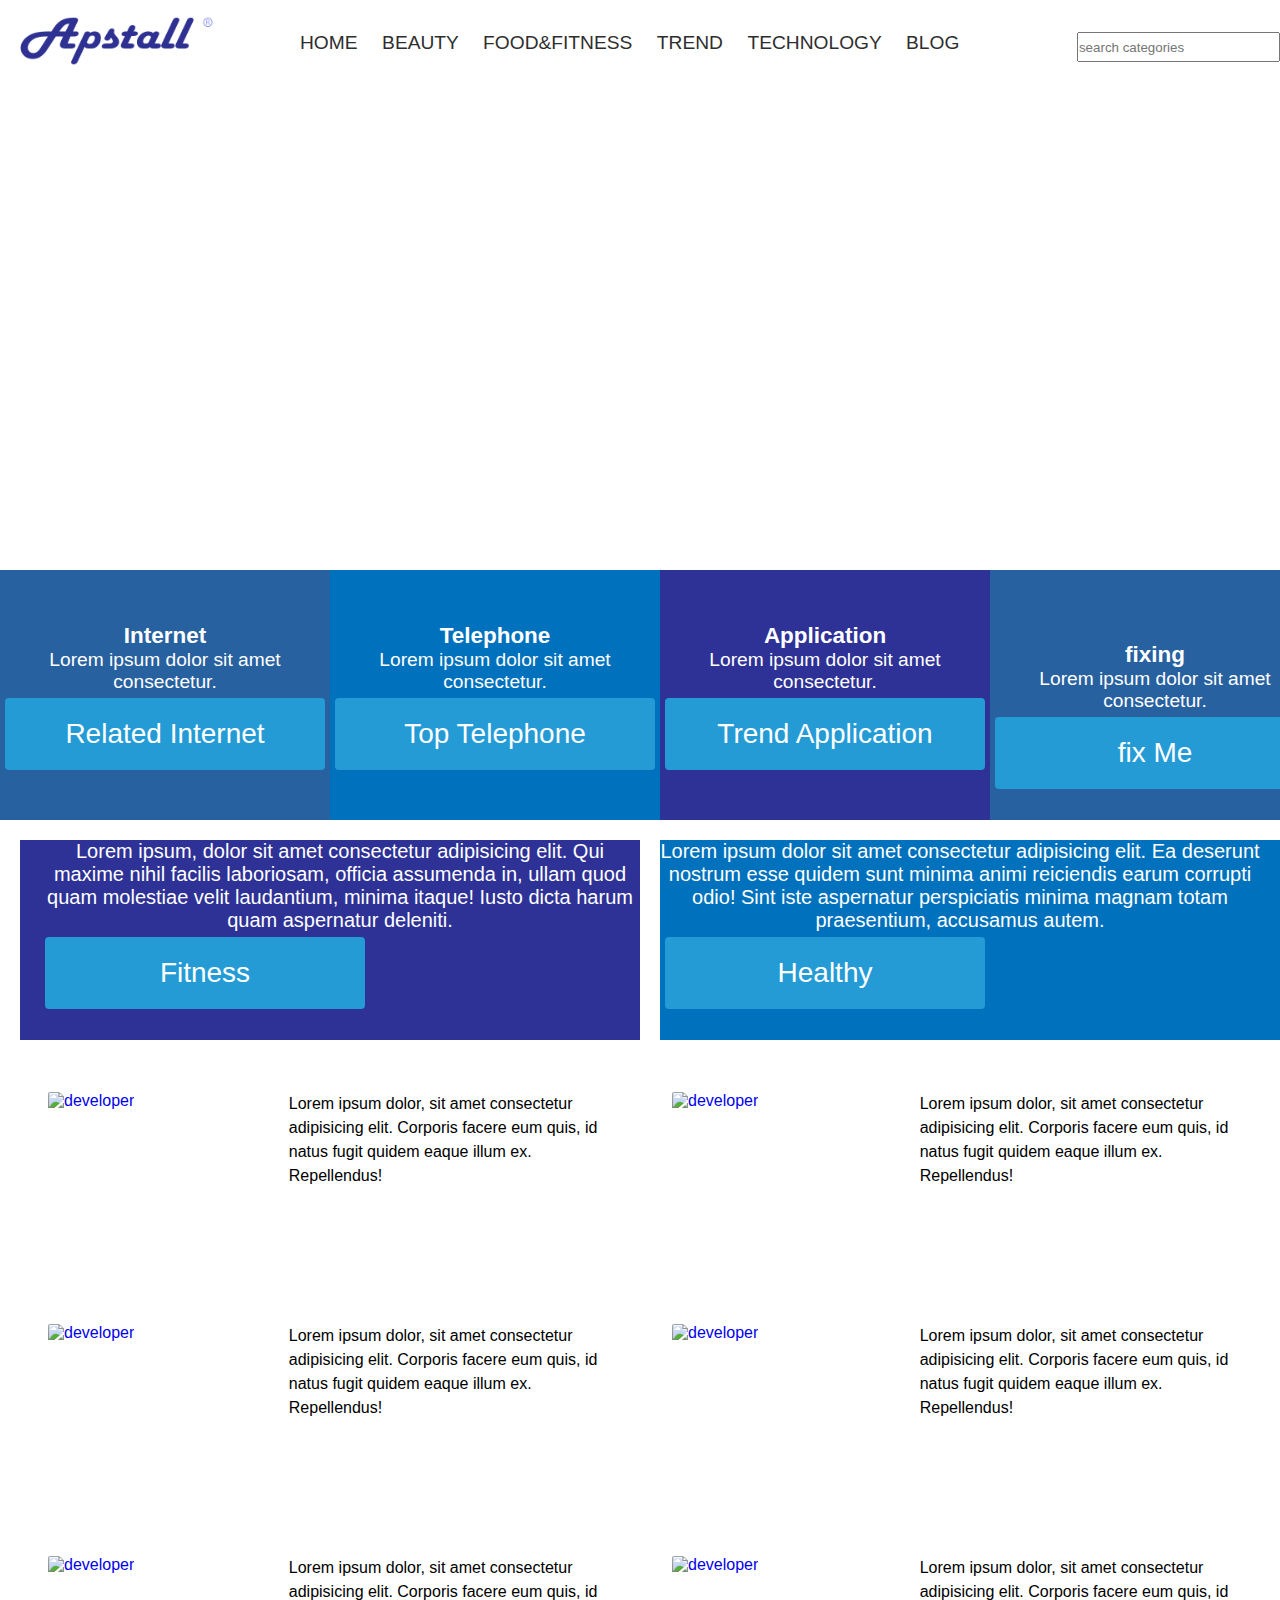
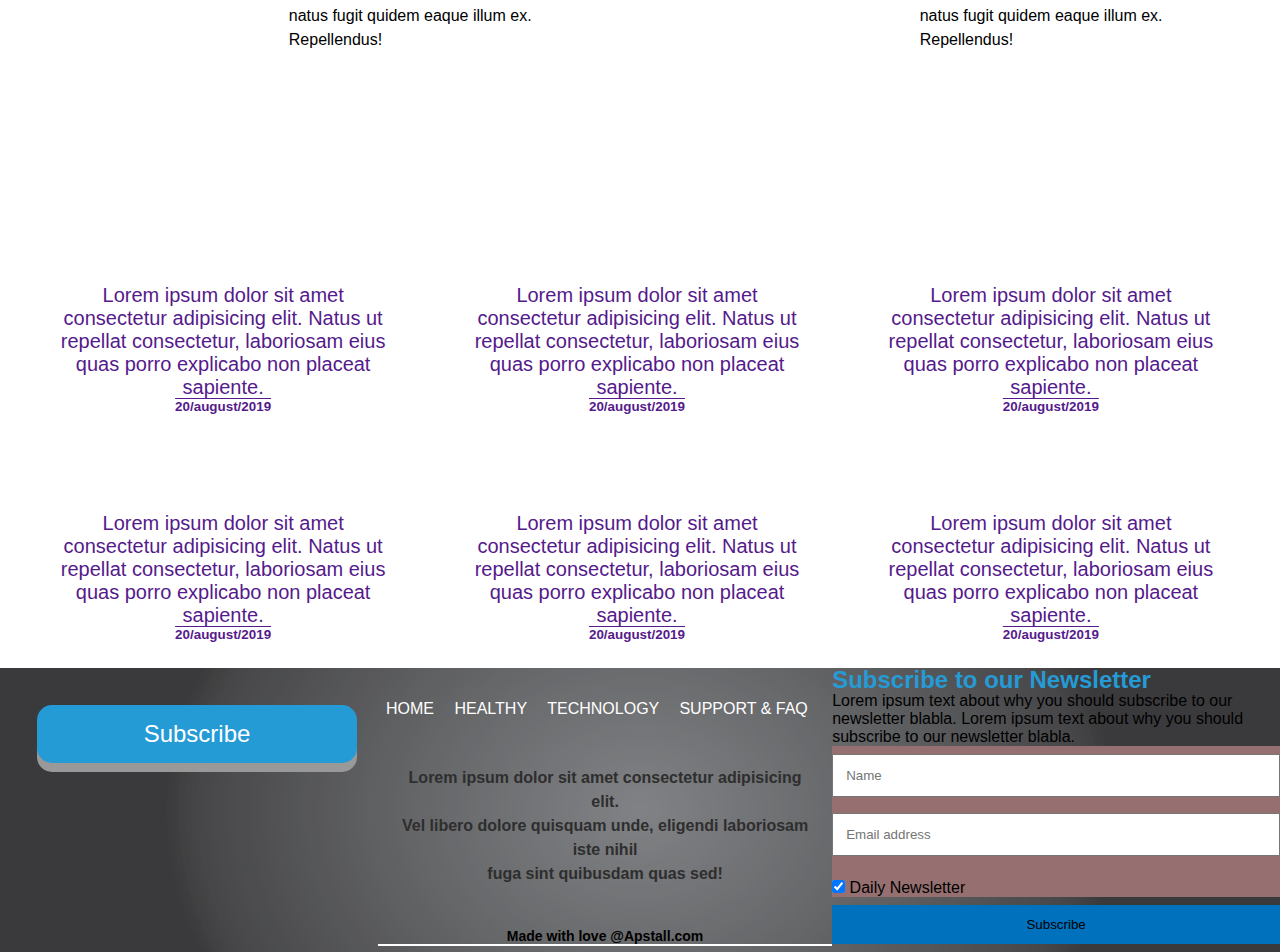
==== index.html @ cbfae72e "Add files via upload" ====
<!DOCTYPE html>
<html lang="en">
<head>
    <meta charset="UTF-8">
    <meta name="viewport" content="width=device-width, initial-scale=1.0">
    <link rel="stylesheet" href="https://use.fontawesome.com/releases/v5.7.0/css/all.css" integrity="sha384-lZN37f5QGtY3VHgisS14W3ExzMWZxybE1SJSEsQp9S+oqd12jhcu+A56Ebc1zFSJ" crossorigin="anonymous">

    <link rel="stylesheet" href="css/style.css" type="text/css">
    <meta http-equiv="X-UA-Compatible" content="ie=edge">
    <title>Appstall</title>
</head>
<body>
    <header class="heading">
        <div id="header">
            <div class="logo">
            <img src="LOGO~RELATED/appstall1.png" alt="logo" class="logo-image">
            </div>
            <div class="navbar">
                <ul>
                    <li>
                        <a href="index.html">Home</a>
                    </li>
                    <li>
                        <a href="Beauty/index.html">Beauty</a>
                    </li>
                    <li>
                        <a href="FOOD&FITNESS/index.html">Food&Fitness</a>
                    </li>
                    <li>
                        <a href="TRENDS/index.html">Trend</a>
                    </li>
                    <li>
                        <a href="TECHNOLOGY/index~technology.html">Technology</a>
                    </li>
                    <li>
                        <a href="BLOG/index.html">blog</a>
                    </li>
                </ul>
            </div>
            <div class="search">
                <input type="search" name="" placeholder="search categories" id="">
            </div>
        </div>
    </header>
    <section id="section1">
        <div class="showcase">
            <h1>APSTALL IS THE TECHNOLOGY BASED WEBSITE.</h1>
         Lorem ipsum dolor sit amet consectetur adipisicing elit. Cupiditate tenetur odio adipisci, minus maxime totam obcaecati qui mollitia deleniti soluta!
        </div>
        <div class="internet">
            <div class="icons">
            <div><i class="fas fa-network-wired"></i></div>
            <h3>Internet</h3>
            <p>Lorem ipsum dolor sit amet consectetur.</p>
            </div>
            <div class="icons1">
                    <a href="BLOG/index.html"><button class="button"><span>Related Internet</span></button></a>
            </div>
        </div>
        <div class="telephone">
                <div class="icons">
                        <div><i class="fas fa-mobile-alt"></i></div>
                        <h3>Telephone</h3>
                        <p>Lorem ipsum dolor sit amet consectetur.</p>
                        </div>
                        <div class="icons1">
                                <a href="TRENDS/index.html"><button class="button"><span>Top Telephone</span></button></a>
                        </div>
        </div>
        <div class="application">
                <div class="icons">
                        <div><i class="fab fa-app-store"></i>
                            <i class="fab fa-google-play"></i>
                        </div>
                        <h3>Application</h3>
                        <p>Lorem ipsum dolor sit amet consectetur.</p>
                        </div>
                        <div class="icons1">
                                <a href="TECHNOLOGY/index~technlogy.html"><button class="button"><span>Trend Application</span></button></a>
                        </div>
        </div>
        <div class="fixing">
                <div class="icons">
                        <div class="icons"><i class="fas fa-tools"></i></div>
                        <h3>fixing</h3>
                        <p>Lorem ipsum dolor sit amet consectetur.</p>
                        </div>
                        <div class="icons1">
                                <a href="https://www.codeclab.ml"><button class="button"><span>fix Me</span></button></a>
                        </div>
        </div>
    </section>
    <div class="all-section">
    <section id="section2">
        <div class="trusted">
            <div class="table">
                <div class="table-section1">
                    Lorem ipsum, dolor sit amet consectetur adipisicing elit.
                    Qui maxime nihil facilis laboriosam, officia assumenda in,
                    ullam quod quam molestiae velit laudantium, minima itaque!
                    Iusto dicta harum quam aspernatur deleniti.
                    <div>
                        <a href="FOOD&FITNESS/index.html"><button class="button"><span>Fitness</span> </button></a>
                    </div>
                </div>
                <div class="table-section2">
                    Lorem ipsum dolor sit amet consectetur adipisicing elit.
                     Ea deserunt nostrum esse quidem sunt minima animi reiciendis
                      earum corrupti odio! Sint iste aspernatur perspiciatis
                       minima magnam totam praesentium, accusamus autem.
                       <div>
                        <a href="Beauty/index.html"><button class="button"><span>Healthy</span></button></a>
                    </div>
                </div>
            </div>
        </div>
    </section>
    <section id="section3">
        <div class="update-more">
                <div class="news">
                        <div class="rimwe">
                        <a href="FOOD&FITNESS/Food&Fitness~feeds/topsports.html">
                        <div class="image">
                            <img src="https://c176.pcloud.com/dpZyKwHC8ZcDFNyQZVY4iZZfflqA7ZNVZZhgLZXZQB3JyLfcO0hjqDNnAlJiykeMLO6V/th-13525375424-1216x766.jpg" alt="developer" class="img">
                        </div>
                        <div class="paragraph">
                            <p>Lorem ipsum dolor, sit amet consectetur adipisicing elit. Corporis facere eum quis, id natus fugit quidem eaque illum ex. Repellendus!</p>
                            <h4>BY SENEZA Vedaste</h4>
                        </div>
                        </a>
                        </div>
                </div>
                <div class="news">
                    <div class="rimwe">
                        <a href="TECHNOLOGY/Tech~feeds/howtechnlogy.html">
                        <div class="image">
                            <img src="https://c151.pcloud.com/dpZ7kzzC8ZebIayQZVY4iZZx9lqA7ZNVZZhgLZXZMR0g0aUyEhJoNmR38fi3chEs2i6V/th-13525758049-1152x768.jpg" alt="developer" class="img">
                        </div>
                        <div class="paragraph">
                            <p>Lorem ipsum dolor, sit amet consectetur adipisicing elit. Corporis facere eum quis, id natus fugit quidem eaque illum ex. Repellendus!</p>
                            <h4>BY SENEZA Vedaste</h4>
                        </div>
                        </a>
                    </div>
                </div>
                <div class="news">
                        <div class="rimwe">
                        <a href="TECHNOLOGY/Tech~feeds/howtechnlogy.html">
                        <div class="image">
                            <img src="https://c133.pcloud.com/dpZNc4zC8ZNitk7QZVY4iZZqMlqA7ZNVZZhgLZXZFCVfQgQlwWp0eqXsUXupv8eWzwL7/th-13528011593-1150x767.jpg" alt="developer" class="img">
                        </div>
                        <div class="paragraph">
                            <p>Lorem ipsum dolor, sit amet consectetur adipisicing elit. Corporis facere eum quis, id natus fugit quidem eaque illum ex. Repellendus!</p>
                            <h4>BY SENEZA Vedaste</h4>
                        </div>
                        </a>
                        </div>
                </div>
        </div>
        <div class="top-more">
                <div class="news">
                        <div class="rimwe">
                        <a href="TRENDS/Trend~feeds/trend1.html">
                        <div class="image">
                            <img src="https://c71.pcloud.com/dpZeP4zC8ZoHUayQZVY4iZZgMlqA7ZNVZZhgLZXZ7yY4eJTcTHLFkgCc3iQkYRhlh6dV/th-13525753808-1152x768.jpg" alt="developer" class="img">
                        </div>
                        <div class="paragraph">
                            <p>Lorem ipsum dolor, sit amet consectetur adipisicing elit. Corporis facere eum quis, id natus fugit quidem eaque illum ex. Repellendus!</p>
                            <h4>BY SENEZA Vedaste</h4>
                        </div>
                        </a>
                        </div>
                </div>
                <div class="news">
                        <div class="rimwe">
                        <a href="BLOG/blog~feeds/brog1.html">
                        <div class="image">
                            <img src="https://c128.pcloud.com/dpZuxwjC8Zekg3yQZVY4iZZmntqA7ZNVZZhgLZXZWCynM3a11zzGu0m6KtaINpdjlMIV/th-13525931899-1152x768.jpg" alt="developer" class="img">
                        </div>
                        <div class="paragraph">
                            <p>Lorem ipsum dolor, sit amet consectetur adipisicing elit. Corporis facere eum quis, id natus fugit quidem eaque illum ex. Repellendus!</p>
                            <h4>BY SENEZA Vedaste</h4>
                        </div>
                        </a>
                        </div>
                </div>
                <div class="news">
                        <div class="rimwe">
                        <a href="Beauty/beauty~feeds/top10peoplewith.html">
                        <div class="image">
                            <img src="https://c128.pcloud.com/dpZxgwjC8ZUKNNyQZVY4iZZ5ntqA7ZNVZZhgLZXZKbNDAUQL9Hk3F4Cd7jeTT7kKmgxX/th-13525539870-1152x768.jpg" alt="developer" class="img">
                        </div>
                        <div class="paragraph">
                            <p>Lorem ipsum dolor, sit amet consectetur adipisicing elit. Corporis facere eum quis, id natus fugit quidem eaque illum ex. Repellendus!</p>
                            <h4>BY SENEZA Vedaste</h4>
                        </div>
                        </a>
                        </div>
                </div>
        </div>
    </section>
    <section id="section4">
        <div id="media-class">
            <div class="social-media">
                    <div class="inline">
                            <div id="all1">
                                <a href="">
                                <div class="imge">
                                    <img src="image/visual-studio-live-share-hero.jpg" alt="" class="allmagedescription">
                                </div>
                                <div class="decription">
                                    Lorem ipsum dolor sit amet consectetur adipisicing elit. Natus ut repellat consectetur, laboriosam eius quas porro explicabo non placeat sapiente.
                                    <br>
                                    <h6>20/august/2019</h6>
                                </div>
                            </a>
                            </div>

                                    <div id="all2">
                                        <a href="">
                                        <div class="imge">
                                            <img src="image/sublime-text.jpeg" alt="" class="allmagedescription">
                                        </div>
                                        <div class="decription">
                                            Lorem ipsum dolor sit amet consectetur adipisicing elit. Natus ut repellat consectetur, laboriosam eius quas porro explicabo non placeat sapiente.
                                            <br>
                                            <h6>20/august/2019</h6>
                                        </div>
                                    </a>
                                    </div>

                                            <div id="all3">
                                                <a href="">
                                                <div class="imge">
                                                    <img src="image/gaming-green-keyboard-51415.jpg" alt="" class="allmagedescription">
                                                </div>
                                                <div class="decription">
                                                    Lorem ipsum dolor sit amet consectetur adipisicing elit. Natus ut repellat consectetur, laboriosam eius quas porro explicabo non placeat sapiente.
                                                    <br>
                                                    <h6>20/august/2019</h6>
                                                </div>
                                            </a>
                                            </div>
                                        </div>
                                        <div class="inline">
                                                <div id="all1">
                                                    <a href="">
                                                    <div class="imge">
                                                        <img src="image/code-coding-data-574071.jpg" alt="" class="allmagedescription">
                                                    </div>
                                                    <div class="decription">
                                                        Lorem ipsum dolor sit amet consectetur adipisicing elit. Natus ut repellat consectetur, laboriosam eius quas porro explicabo non placeat sapiente.
                                                        <br>
                                                        <h6>20/august/2019</h6>
                                                    </div>
                                                </a>
                                                </div>

                                                        <div id="all2">
                                                            <a href="">
                                                            <div class="imge">
                                                                <img src="image/code-coding-conceptual-270632.jpg" alt="" class="allmagedescription">
                                                            </div>
                                                            <div class="decription">
                                                                Lorem ipsum dolor sit amet consectetur adipisicing elit. Natus ut repellat consectetur, laboriosam eius quas porro explicabo non placeat sapiente.
                                                                <br>
                                                                <h6>20/august/2019</h6>
                                                            </div>
                                                        </a>
                                                        </div>

                                                                <div id="all3">
                                                                    <a href="">
                                                                    <div class="imge">
                                                                        <img src="image/code-codes-coding-207580.jpg" alt="" class="allmagedescription">
                                                                    </div>
                                                                    <div class="decription">
                                                                        Lorem ipsum dolor sit amet consectetur adipisicing elit. Natus ut repellat consectetur, laboriosam eius quas porro explicabo non placeat sapiente.
                                                                        <br>
                                                                        <h6>20/august/2019</h6>
                                                                    </div>
                                                                </a>
                                                                </div>
                                                            </div>
            </div>
            <div class="feeds-media">

            </div>

        </div>
    </section>
</div>
    <footer id="footer">
        <div class="footer">
            <div class="footer1">
                <button class="button">Subscribe</button>
                <i class="fab fa-youtube-square fe1"></i>
                <i class="fab fa-facebook-square fe2"></i>
                <i class="fab fa-twitter-square fe3"></i>
                <i class="fab fa-instagram fe4"></i>
                <i class="fas fa-envelope fe5"></i>
            </div>
            <div class="footer2">
                <ul>
                    <li>
                        <a href="#">HOME</a>
                    </li>
                    <li>
                        <a href="news-feed/healthyoflife.html">HEALTHY</a>
                    </li>
                    <li>
                        <a href="news-feed/healthyoflife1.html">TECHNOLOGY</a>
                   </li>
                   <li>
                       <a href="https://www.codeclab.ml">SUPPORT & FAQ</a>
                   </li>
                </ul>
                <h2>
                    Lorem ipsum dolor sit amet consectetur adipisicing elit. <br>Vel libero dolore quisquam unde, eligendi laboriosam iste nihil <br>fuga sint quibusdam quas sed!

                </h2>
                <h4>Made with love @Apstall.com</h4>
            </div>
            <div class="footer3">
                <form action="action_page.php">
                    <div class="container">
                      <h2>Subscribe to our Newsletter</h2>
                      <p>Lorem ipsum text about why you should subscribe to our
                          newsletter blabla. Lorem ipsum text about why you should subscribe
                          to our newsletter blabla.</p>

                    </div>

                    <div class="container" style="background-color:rgb(150, 112, 112); color:black;">
                      <input type="text" placeholder="Name" name="name" required>
                      <input type="text" placeholder="Email address" name="mail" required>
                      <label>
                        <input type="checkbox" checked="checked" name="subscribe"> Daily Newsletter
                      </label>
                    </div>

                    <div class="container">
                      <input type="submit" value="Subscribe">
                    </div>
                  </form>
            </div>
        </div>
    </footer>

</body>
</html>
---- css/style.css ----
:root{
    background-color:#fff;
    color:#000;
    hover:#259bd6;
    footer-color:#181818;
}

*{
    margin:0px;
    padding:0px;
}

body{
    background-color:--var(background-color);
    color:#000;
    font-size:16px;
    font-family: -apple-system, BlinkMacSystemFont, 'Segoe UI', Roboto, Oxygen, Ubuntu, Cantarell, 'Open Sans', 'Helvetica Neue', sans-serif;
}


#header{
    display: grid;
    grid-template-columns: 0.5fr 2fr 0.5fr;
    background-color:#fff;
    color:#2e2e2e;
    grid-template-rows:50px 150px 90px;
    grid-gap:1em;
    border-bottom-color: rgb(24, 24, 24);
    height: 70px;
}

.logo-image{
    padding: 1em;
    height: 50px;
    border-radius:4px;
}
.navbar ul{
    padding-top: 2em;
    padding-left: 2em;
}
.navbar ul li{
    list-style-type: none;
    text-transform: uppercase;
    list-style: none;
    padding-left: 1em;

    font-size:120%;
    display: inline;
}
.icons1 a{
    text-decoration:none;
}
.navbar ul li a{
    text-decoration:none;
    color:#2e2e2e;
}
.navbar ul li a:hover{
    color:#259bd6;
    text-decoration:underline;
}
.search{
    padding-top:2em;
}
.search input{
    width:100%;
    height: 30px;
    padding-right: 2em;
}

#section1{
    padding: 0;
    display: grid;
    grid-template-columns: repeat(4, 1fr);
    grid-gap: px;
    grid-template-rows: 250px 250px 250px ;
}

.showcase{
    grid-column: 1 / 5;
    grid-row: 1 / 3;
    background-image: url(https://c67.pcloud.com/dpZYtLzC8Z9VtayQZVY4iZZmMlqA7ZNVZZhgLZXZDnLt8RQ2nGFSSOhhznXGqjhBUUiX/th-13525738531-1152x768.jpg);
    background-position: center;
    background-repeat: no-repeat;
    background-size: cover;
    text-align: center;
    height: auto;
    color:white;
    font-size:120%;
    box-shadow: rgb(0, 113, 188);

}
.showcase h1{
    top: 150%;
    left: 50%;
    font-size:40px;
}


.internet{
    grid-column: 1;
    grid-row: 3;
    color:white;
    font-size: 120%;
    text-align: center;
    background-color:#2861a0;
}
/* Blue */
#footer .button {
    padding: 15px 25px;
    font-size: 24px;
    text-align: center;
    cursor: pointer;
    outline: none;
    color: #fff;
    border: none;
    border-radius: 15px;
    box-shadow: 0 9px #999;
  }



  #footer .button:active {
    box-shadow: 0 5px #666;
    transform: translateY(4px);
  }
  .icons{
      padding-top:1em;
  }
.telephone{
    grid-column: 2;
    grid-row: 3;
    color:white;
    font-size: 120%;
    text-align: center;
    background-color: rgb(0, 113, 188);
}
.application{
    grid-column: 3;
    grid-row: 3;
    color:white;
    font-size: 120%;
    text-align: center;
    background-color:rgb(46, 49, 149);
}
.fixing{
    grid-column: 4;
    grid-row: 3;
    color:white;
    font-size: 120%;
    text-align: center;
    background-color:#2861a0;;
}
.internet:hover{
    border-radius: 5px;
}

/*.all-section{
width:95%;
overflow: hidden;
position: relative;

}
*/

#section2{
    display: grid;
    grid-template-columns: repeat(2, 2fr);
    grid-template-rows: auto;
    grid-gap: 1px;
}
.trusted{
    grid-column: 1 / 3;
    grid-row: 1 / 3;
    text-align: center;
    height: auto;
    background-color:white;
    color:black;
    font-size:120%;
}
.table{
    padding: 1em;
    display: grid;
    grid-template-columns: 50% 50%;
    grid-gap:1em;
    grid-template-rows: 200px;
    font-size:20px;
    text-align:center;
  }
  .table-section1{
    background-color:rgb(46, 49, 149);
    padding-left:1em;
    color:white;
  }
  .table-section2{
    color:white;

    padding-right:1em;
    background-color:rgb(0, 113, 188);
  }

#section3{
display:grid;
grid-template-columns: 1fr 1fr;
grid-template-rows: auto;
background-color:#fff;
padding-bottom:3em;
}

.update-more{
padding-left:1em;
grid-row: 1;
grid-column:1 / 2;
background-color:#fff;
}

#media-class{
    display: grid;
    grid-template-columns: repeat(2, 1fr);
    grid-template-rows:auto;
    grid-gap:2px;
    background-color:#fff;
}
.social-media{
    grid-row: 1 / 3;
    grid-column: 1 / 3;
    color:white;
    text-align:center;
    font-size:120%;
    background-color:#ffffff;
}
.feeds-media{
    grid-row: 3 / 6;
    grid-column: 1 / 3;
    color:white;
    text-align:center;
    font-size:120%;
    background-color:#fff;
}

h2{
    color:#2e2e2e;
    line-height: 24px;
    font-stretch: normal;
    letter-spacing: 0px;
    font-weight:700;
}
.news p{
    color:#000;
    letter-spacing: 0px;
    line-height: 24px;
    text-overflow: ellipsis;
    font-size: 15px;
    overflow: hidden;
    height:46px;
    margin: 0 0 12px;
}
.news p:hover{
    background-color:rgb(209, 209, 226);
    color:#000;
}

.news{
    padding-left:2em;
    width:100%;
    height:auto;
    overflow: hidden;
    padding-left:0px;
    background-color:#fff;
}
.rimwe{
    padding: 2em;
}

.image{
    width:42%;
    height: 200px;
    float:left;
}
.img{
    width:100%;
    max-width: 320px;
    height: 200px;
    border-radius:2px;
}
.paragraph{
    width:57%;
    height: 200px;
    float:right;
}
.paragraph p{
    padding:0px;
    width:100%;
    font-size:100%;
    height:200px;
    text-align:left;
}
h4{
    color:black;
    font-size:14px;
}
.paragraph:hover{
    color:#259bd6;
    text-decoration: underline;
}

#all1{
    width:33%;
    height: auto;
    background-color:#fff;
    overflow:hidden;
}
#all2{
    width:33%;
    height: auto;
    background-color:#fff;
    overflow:hidden;
}
#all3{
    width:33%;
    height: auto;
    background-color:#fff;
    overflow:hidden;
}
.allmagedescription{
    width:100%;
    max-width: 100%;
}
.decription{
    width: 100%;
    height: 20%;
    font-size:20px;
    text-align:center;
}
h6{
    text-decoration: overline;
}
.inline{
    display:grid;
    grid-template-columns: auto auto auto;
    grid-template-rows:auto;
    padding-left: 2em;
    padding-top: 2em;

}
#all1{
    padding: 1em;
    width:80%;
    grid-column: 1;
    grid-row: 1;
    border-radius:10px;
}
#all2{
    padding: 1em;
    width:80%;
    grid-column:2;
    grid-row:1;
    border-radius:10px;
}
#all3{
    padding: 1em;
    width:80%;
    grid-column: 3;
    grid-row:1;
    border-radius:10px;
}
#all3:hover{
    background-color:rgb(209, 209, 226);
}
#all3 a:hover{
    color:#000;

}
#all2:hover{
    background-color:rgb(209, 209, 226);
}
#all2 a:hover{
    color:#000;
}
#all1:hover{
    background-color:rgb(209, 209, 226)
}
#all1 a:hover{
    color:#000;
}

#all1 a, #all2 a, #all3 a{
    text-decoration:none;
    border-bottom: 2px solid#259bd6;
}
.inline a:hover{
    border-bottom: #259bd6;
}

.footer{
    display:grid;
    grid-template-columns: auto auto auto;
    grid-template-rows: auto;
    color:white;
}
.button {
    display: block;
    border-radius: 4px;
    background-color: #259bd6;
    border: none;
    color: #FFFFFF;
    text-align: center;
    font-size: 28px;
    padding: 20px;
    width: 320px;
    transition: all 0.5s;
    cursor: pointer;
    margin: 5px;
  }

  .button span {
    cursor: pointer;
    display: inline-block;
    position: relative;
    transition: 0.5s;
  }

  .button span:after {
    content: '\00bb';
    position: absolute;
    opacity: 0;
    top: 0;
    right: -20px;
    transition: 0.5s;
  }

  .button:hover span {
    padding-right: 25px;
  }

  .button:hover span:after {
    opacity: 1;
    right: 0;
  }

  .footer1{
      padding-top:2em;
      padding-left:2em;
  }

  .fab, .fas{
      padding-left:1em;
      font-size:30px;
  }
  .fab:hover{
      color:#259bd6;
  }
  .fe1:hover{
      color:red;
  }
  .fe2:hover{
    color:#2861a0;
  }
  .fe3:hover{
    color:#259bd6;
  }
  .fe4:hover{
    color:red;
  }
  .fe5:hover{
    color:cyan
  }
  .footer2{
      padding-left:1em;
      display: inline;
  }
  .footer2 h2{
      padding-top:3em;
    padding-left:1em;
    padding-right:1em;
    text-align: center;
    font-size:100%;
}
.footer2 ul{

    padding-top:2em;
}
.footer2 ul li{

    list-style-type: none;
    padding: 0.5em;
    display: inline;
}
.footer2 ul li a{
    text-align: center;
    color:white;
    text-decoration: none;
}

/* news letter */
form {


  }

  .container input{
    padding: 2px;
  }

  input[type=text], input[type=submit] {
    width: 100%;
    padding: 12px;
    margin: 8px 0;
    display: inline-block;
    box-sizing: border-box;
  }

  input[type=checkbox] {
      background-color:black;
    margin-top: 16px;
    color:black;
  }

  input[type=submit] {
    background-color:rgb(0, 113, 188);
    color: black;
    border: none;
  }

  input[type=submit]:hover {
    opacity: 0.8;
  }

  #footer{
      background-image: url(../LOGO~RELATED/footer-background.png);
      background-position: center;
      background-repeat: no-repeat;
      background-size: cover;
  }
  .container h2{
      color:#259bd6;
  }
  .container p{
    color:black;
}
.footer2 h4{
    padding-top:3em;
    text-align:center;
    border-bottom: 2px solid#FFFFFF;
}
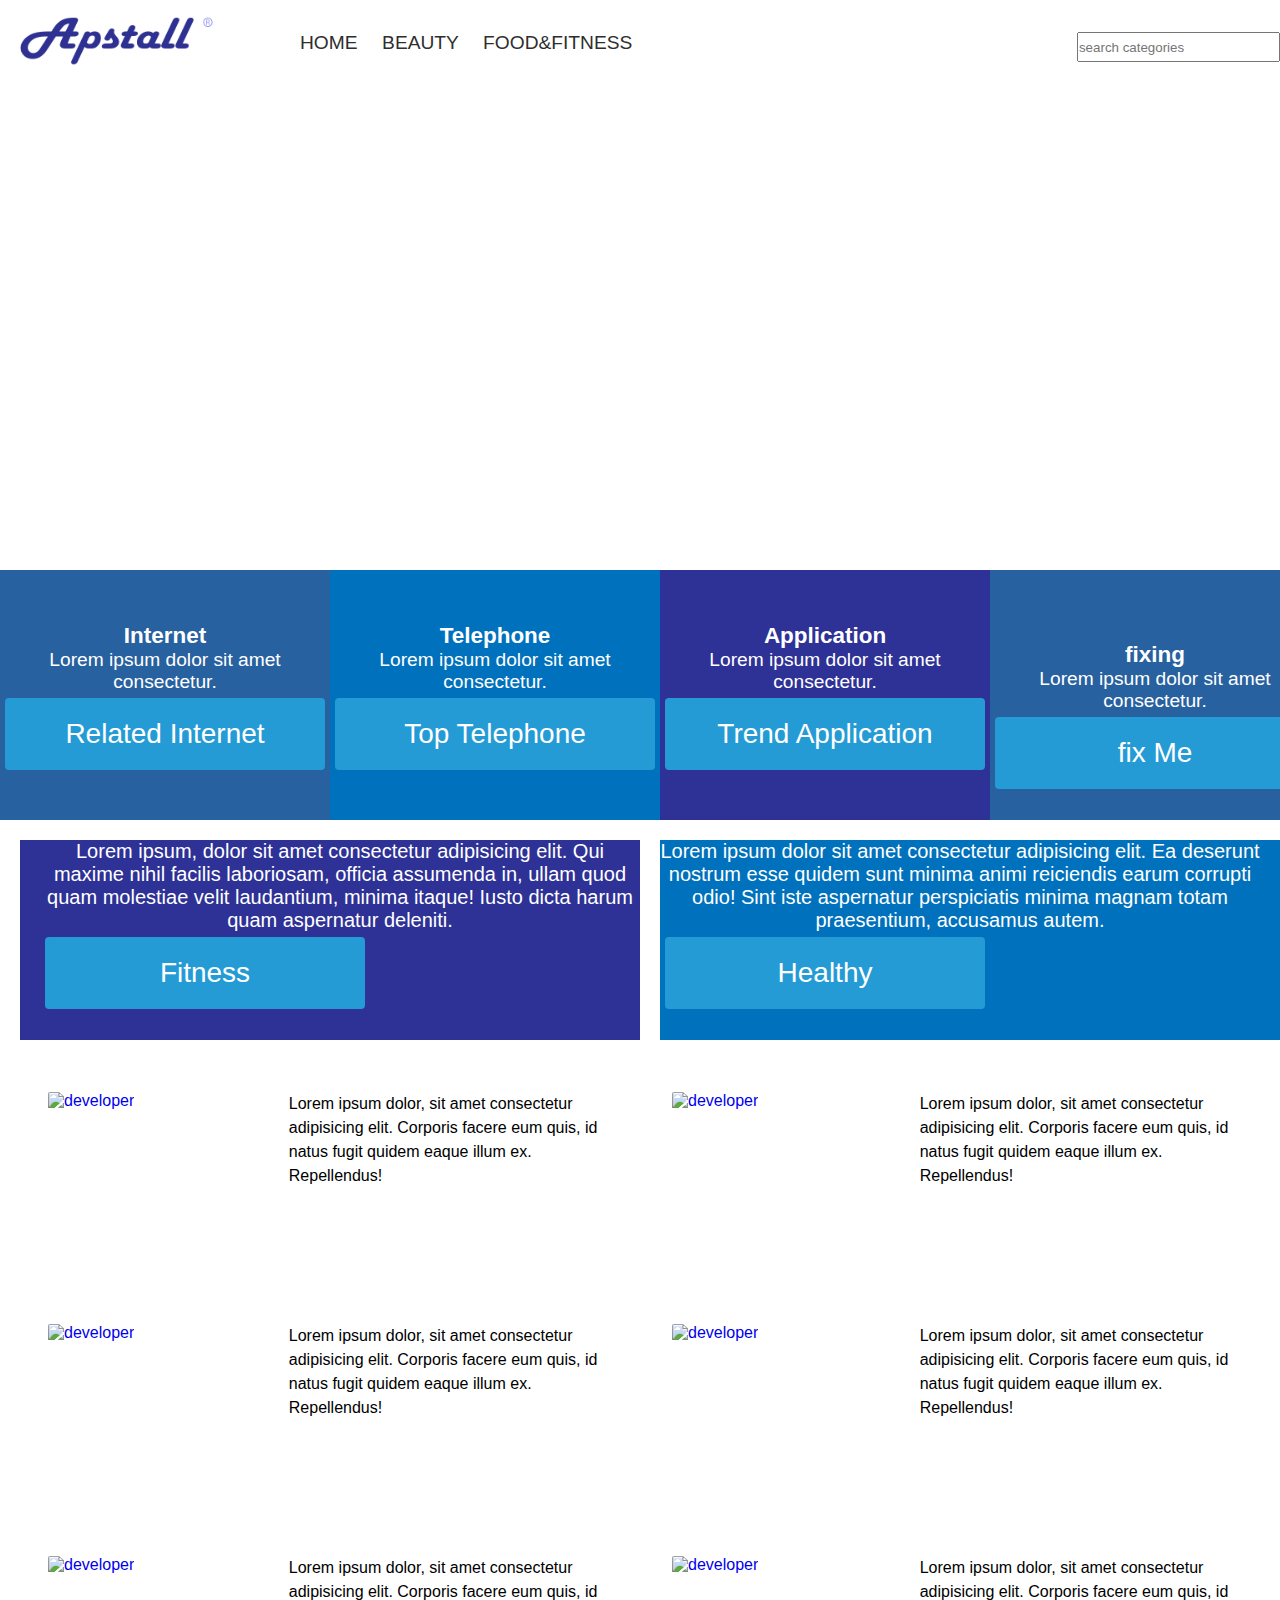
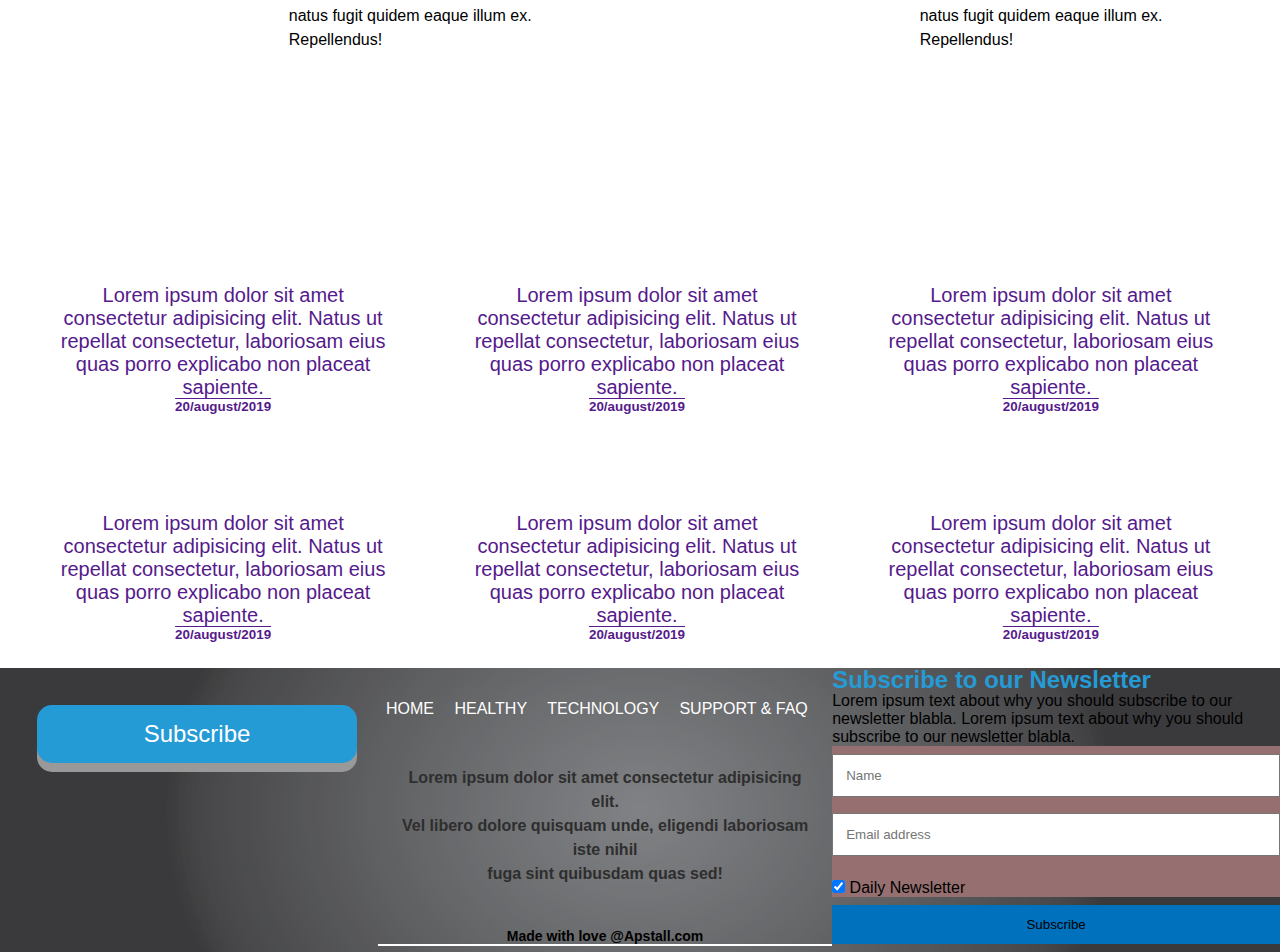
==== commit 51a2f7a8: "Update index.html" ====
--- a/index.html
+++ b/index.html
@@ -26,6 +26,7 @@
                     <li>
                         <a href="FOOD&FITNESS/index.html">Food&Fitness</a>
                     </li>
+                    <!--
                     <li>
                         <a href="TRENDS/index.html">Trend</a>
                     </li>
@@ -35,6 +36,7 @@
                     <li>
                         <a href="BLOG/index.html">blog</a>
                     </li>
+                    -->
                 </ul>
             </div>
             <div class="search">
